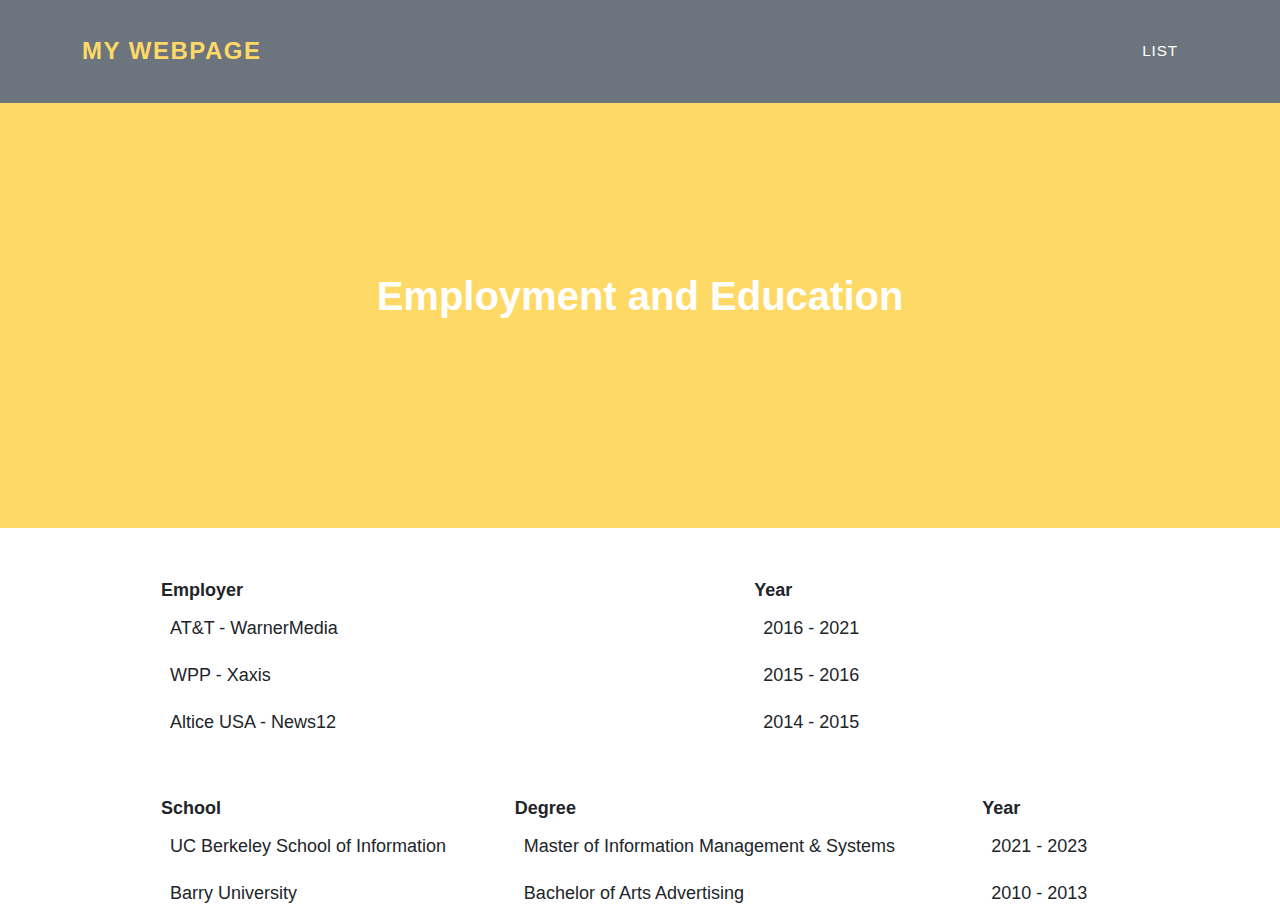
==== list.html @ 43ed7116 "Update list.html" ====
<!DOCTYPE HTML>
<html>
    <header>
        <link rel="stylesheet" href="style1.css">
        <link rel="stylesheet" href="table_style.css">
        <title>My Webpage Title</title>
    </header>
    <body>
        <!---Navigation--->
        <!--This section of code defines the navigation bar at the top of the page.  The classes used here are defined in the style.css file.-->
        <nav class="navbar navbar-expand-lg bg-secondary text-uppercase fixed-top" id="mainNav">
            <div class="container">
                <!--This code defines the "My Webpage" link in the top right corner of the navigation pane-->
                <a class="navbar-brand" href="">My Webpage</a>
                <!--This code defines the "List" link in the top left corner of the navigation pane-->
                <ul class="navbar-nav ms-auto">
                    <li class="nav-item mx-0 mx-lg-1"><a class="nav-link py-3 px-0 px-lg-3 rounded" href="./index.html">List</a></li>
                </ul>
            </div>
        </nav>
        <!--This code creates the middle section of the webpage-->
        <header class="masthead bg-primary text-white text-center">
            <h1>Employment and Education</h1>
        </header>
        <!--Here is where the table will be loaded in.  The actual table will be loaded in JavaScript.-->
        <center>
            <br /><br />
            <div id="EmployDataJSON"></div>
        <center>
            <br /><br />
            <div id="EduDataJSON"></div>
        </center>
    </body>

    <script>

        /*
        * RENDERING THE JSON TABLE
        * Get JSON data from file
        * Get headers from retrieved data
        * Set headers for table
        * Add data to table
        * Add table to DOM
        */
        fetch('./Employment_data.json')
            .then(response => response.json())
            .then(data => {

                /*
                This section creates the base table and finds the root json node.
                */
                var jsonTable = document.createElement("table");
                var tr = jsonTable.insertRow(-1);
                jsonTable.style.width = "75%";
                let root;
                for (let prop in data) {
                    root = prop;
                }

                /*
                This section selects the headers for the table
                */
                let headers = Object.keys(data[root][0]);
                headers.forEach(header => {
                    var th = document.createElement("th");
                    th.innerHTML = header;
                    tr.appendChild(th);
                })
                /*
                This section adds the data into each row of the list
                */
                let items = Object.keys(data[root]);
                items.forEach(item => {
                    tr = jsonTable.insertRow(-1);
                    for (let key in data[root][item]) {
                       var tabCell = tr.insertCell(-1);
                       tabCell.innerHTML = data[root][item][key];
                    }
                })
                /*
                This section adds the table to the HTML
                */
                var divContainer = document.getElementById("EmployDataJSON");
                divContainer.innerHTML = "";
                divContainer.appendChild(jsonTable);
            });
            /*
            * RENDERING THE JSON TABLE
            * Get JSON data from file
            * Get headers from retrieved data
            * Set headers for table
            * Add data to table
            * Add table to DOM
            */
            fetch('./Education_data.json')
                .then(response => response.json())
                .then(data => {

                    /*
                    This section creates the base table and finds the root json node.
                    */
                    var jsonTable = document.createElement("table");
                    var tr = jsonTable.insertRow(-1);
                    jsonTable.style.width = "75%";
                    let root;
                    for (let prop in data) {
                        root = prop;
                    }

                    /*
                    This section selects the headers for the table
                    */
                    let headers = Object.keys(data[root][0]);
                    headers.forEach(header => {
                        var th = document.createElement("th");
                        th.innerHTML = header;
                        tr.appendChild(th);
                    })
                    /*
                    This section adds the data into each row of the list
                    */
                    let items = Object.keys(data[root]);
                    items.forEach(item => {
                        tr = jsonTable.insertRow(-1);
                        for (let key in data[root][item]) {
                           var tabCell = tr.insertCell(-1);
                           tabCell.innerHTML = data[root][item][key];
                        }
                    })
                    /*
                    This section adds the table to the HTML
                    */
                    var divContainer = document.getElementById("EduDataJSON");
                    divContainer.innerHTML = "";
                    divContainer.appendChild(jsonTable);
                });
    </script>
</html>
---- table_style.css ----
table {
  width: 75%;
  font-size: large;
}

td {
  padding: 10px;
}
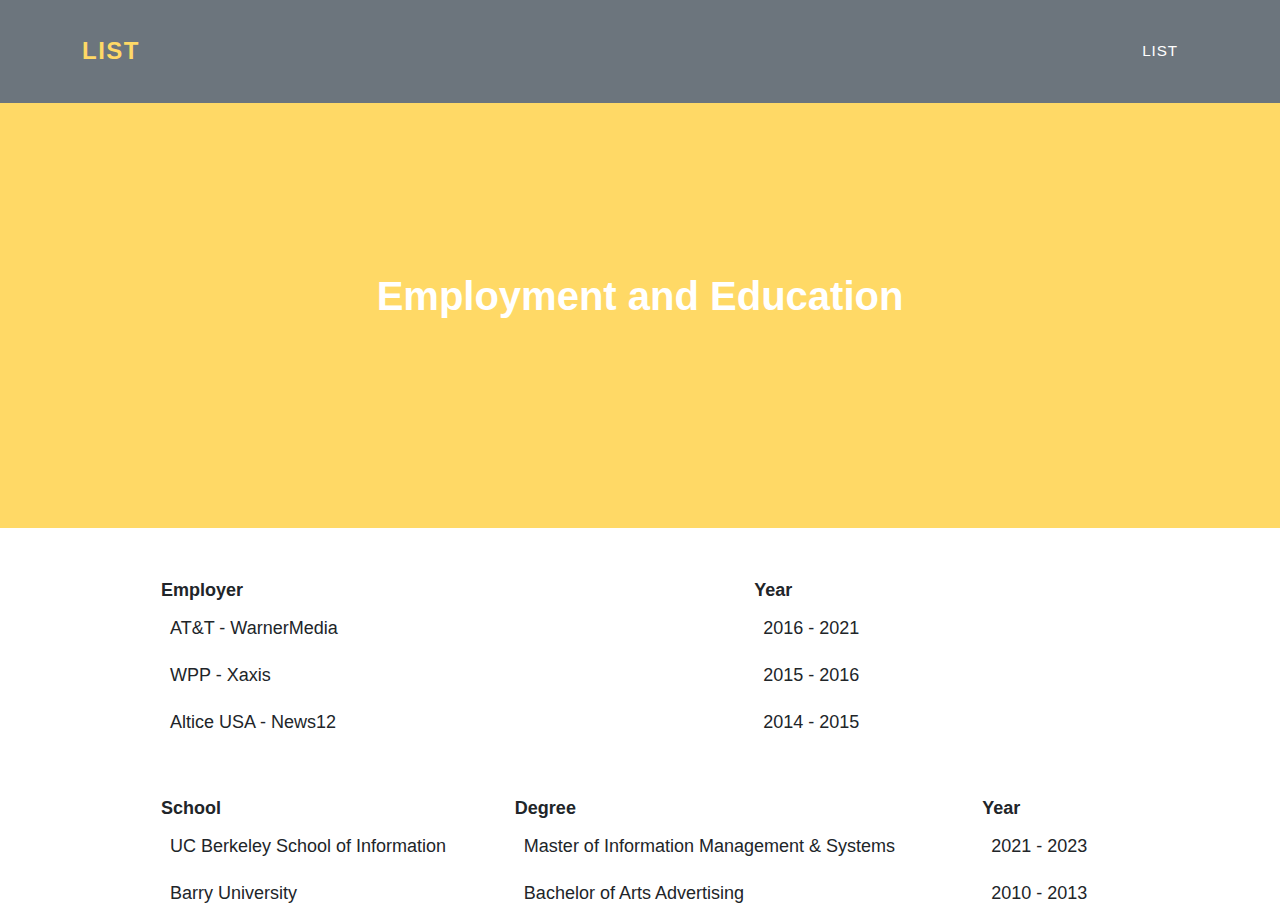
==== commit 7b0d3340: "Update list.html" ====
--- a/list.html
+++ b/list.html
@@ -11,10 +11,10 @@
         <nav class="navbar navbar-expand-lg bg-secondary text-uppercase fixed-top" id="mainNav">
             <div class="container">
                 <!--This code defines the "My Webpage" link in the top right corner of the navigation pane-->
-                <a class="navbar-brand" href="">My Webpage</a>
+                <a class="navbar-brand" href="">LIST</a>
                 <!--This code defines the "List" link in the top left corner of the navigation pane-->
                 <ul class="navbar-nav ms-auto">
-                    <li class="nav-item mx-0 mx-lg-1"><a class="nav-link py-3 px-0 px-lg-3 rounded" href="./index.html">List</a></li>
+                    <li class="nav-item mx-0 mx-lg-1"><a class="nav-link py-3 px-0 px-lg-3 rounded" href="./list.html">List</a></li>
                 </ul>
             </div>
         </nav>
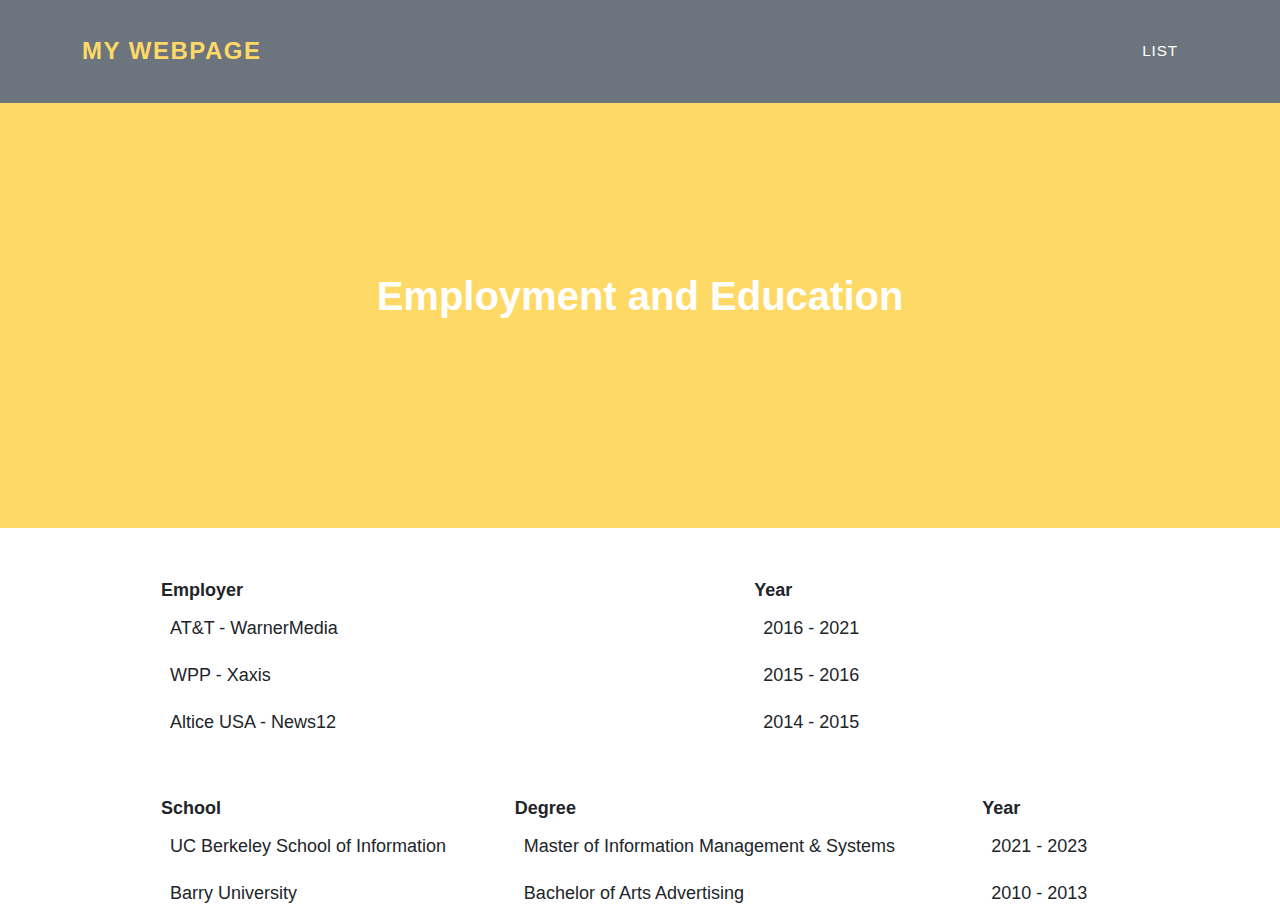
==== commit d406e24d: "Update list.html" ====
--- a/list.html
+++ b/list.html
@@ -11,7 +11,7 @@
         <nav class="navbar navbar-expand-lg bg-secondary text-uppercase fixed-top" id="mainNav">
             <div class="container">
                 <!--This code defines the "My Webpage" link in the top right corner of the navigation pane-->
-                <a class="navbar-brand" href="">LIST</a>
+                <a class="navbar-brand" href="">My Webpage</a>
                 <!--This code defines the "List" link in the top left corner of the navigation pane-->
                 <ul class="navbar-nav ms-auto">
                     <li class="nav-item mx-0 mx-lg-1"><a class="nav-link py-3 px-0 px-lg-3 rounded" href="./list.html">List</a></li>
